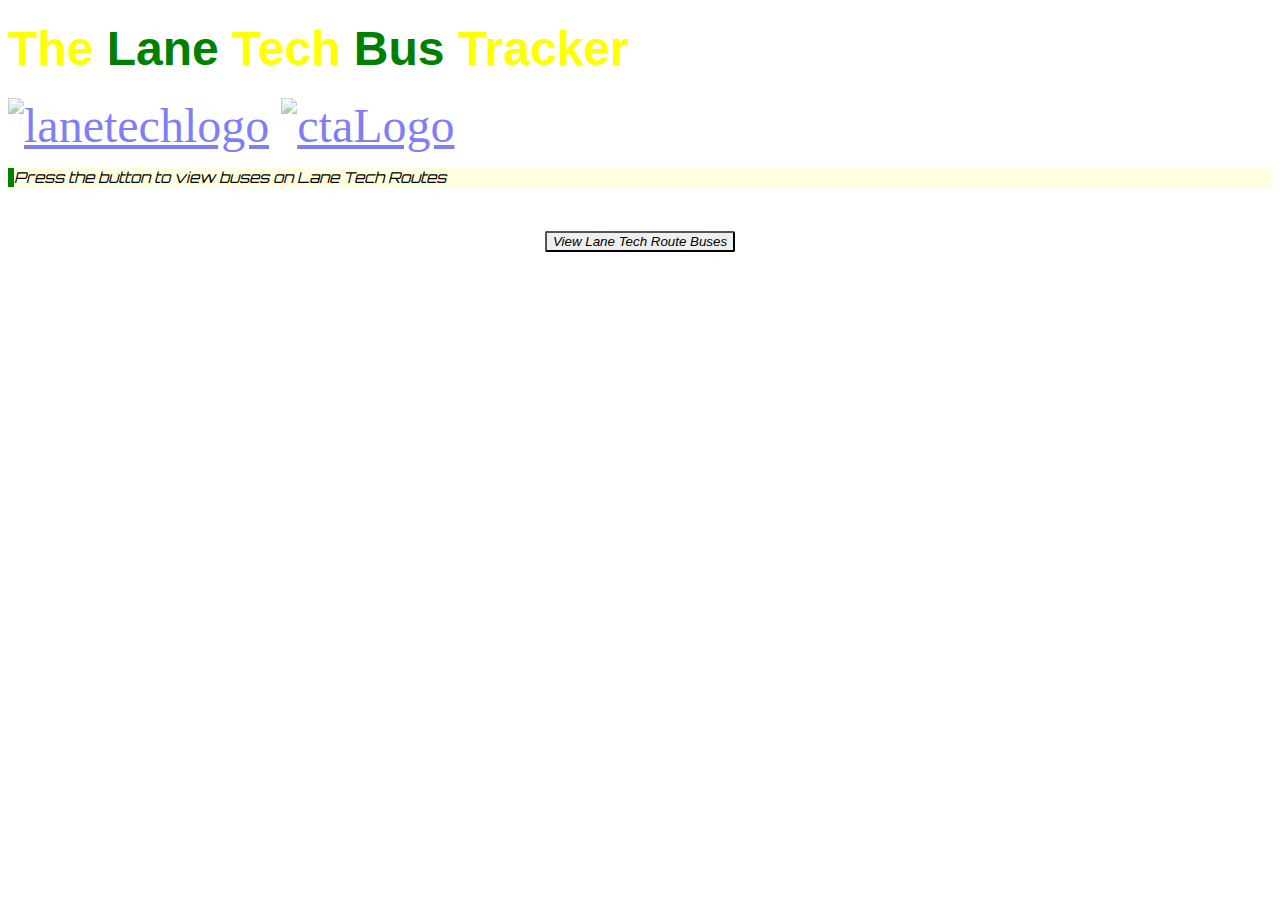
==== Projects/busTracker/index.html @ d6199f56 "Update 1" ====
<!doctype html>
<html lang="en">
<head>
  <meta charset="utf-8">
  <title>Lane Tech Bus Tracking App</title>
<link href="https://fonts.googleapis.com/css?family=Orbitron" rel="stylesheet">  <script src="https://code.jquery.com/jquery-1.10.2.js"></script>
  <style> 
  h1 {
    font-family:Impact, Charcoal, Sans-serif;
  }
  h2{
    font-size:30px;
    font-family: 'Orbitron', sans-serif;

  }
  p{
    font-family: 'Orbitron', sans-serif;
    font-size:15px;
    border-left: 6px solid green;
   background-color: lightyellow;



  }


  #rt152{
    background-color: green;
    border: yellow 10px;
    border-style: solid double;
    font-family:Tangerine, Charcoal, serif;
    padding: 5px;
    border-radius:35px;
        font-size:15px;


  }
  
   #rtX49{
    background-color: Green;
    border: yellow 10px;
    border-style: solid double;
    font-family:Tangerine, Charcoal, serif;
    padding: 5px;
    border-radius:35px;
        font-size:15px;

  }
  #rt49{
    background-color: Yellow;
    border: green 10px;
    border-style: solid double;
    font-family:Tangerine, Charcoal, serif;
    padding: 5px;
    border-radius:35px;
        font-size:15px;

  }
  img {
    opacity: 0.5;
    filter: alpha(opacity=50); 
}

img:hover {
    opacity: 1.0;
    filter: alpha(opacity=100); 
}

  
  #submit{border-radius:2px;}
  </style>
</head>
<body>
    <h1><font size="10"><font color="Yellow">The </font><font color="Green">Lane</font> <font color="yellow">Tech</font> <font color="green">Bus</font> <font color="yellow">Tracker</font></h1>
    <a href="http://www.lanetech.org/"><image src="https://cdn.evbuc.com/eventlogos/31681757/lanetechlogo.png" alt="lanetechlogo"></a>
    <a href="http://www.transitchicago.com/"><image src="https://pbs.twimg.com/profile_images/1617237207/cta-logo---flattransp.png" alt="ctaLogo" width="150"></a>

 <p><i>Press the button to view buses on Lane Tech Routes</i></p>
 <center><button id="submit"><i>View Lane Tech Route Buses</i></button></center>
 <br>
 <div id="rtX49"></div>
 <div id="rt49"></div>
 <div id="rt152"></div>
      <script src="https://ajax.googleapis.com/ajax/libs/jquery/3.1.1/jquery.min.js"></script>
      <script>
      function change()
{
    var elem = document.getElementById("submit");
    if (elem.value=="Update Times") elem.value = "View Lane Tech Route Buses";
    else elem.value = "Update Times";
}
      $("#rtX49").hide()
      $("#rt49").hide()
      $("#rt152").hide()
      $("#submit").click(function() {
         $("#rtX49").empty().show()
         $("#rt49").empty().show()
         $("#rt152").empty().show()
          
          var apiPassThruUrl = "https://polar-garden-75406.herokuapp.com/apiPassThru.php";
          
          var apiEndpoint = "http://ctabustracker.com/bustime/api/v2/getpredictions";
          
          
          $.ajax({
              url: apiPassThruUrl,
              dataType: "json",
              method: 'GET',
              data: {"apiEndpoint": apiEndpoint,
                      "key" : "KHyY7ZmjfpHpLbHZRHbHChtpm",
                      "format":"json",
                      "rt":"49,X49,152",
                      "stpid":"8417,12527"
              }
            }).done (function (data) {
              console.log(data);
             $("#rtX49").append("<h2>Route X49</h2>")
             $("#rt49").append("<h2>Route 49</h2>")
             $("#rt152").append("<h2>Route 152</h2>")
              $.each(data["bustime-response"]["prd"], function(i,v) {
                  $("#rt" + v.rt).append("Route Number: " + v.rt
                  +  "<br>" 
                  + "Route Direction: " + v.rtdir 
                  + "<br>"
                  + "Scheduled Arrival Time: " + v.prd  
                  + "<br>"
                  +  "Time left until arrival: " + v.prdctdn 
                  + "<hr>");
              })

            });
        });
           
         
  
</script>
 
</body>
</html>
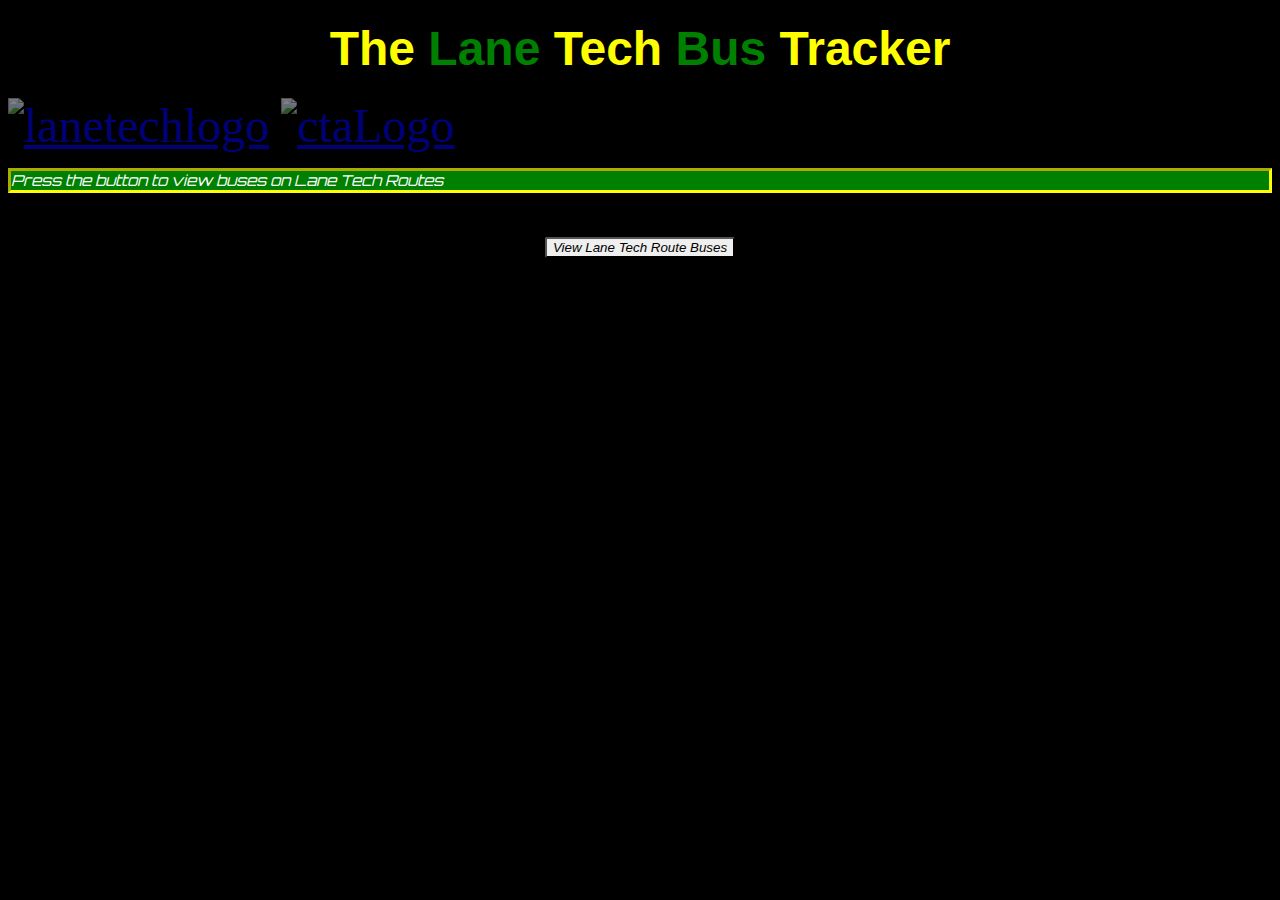
==== commit 553890c0: "frontpage" ====
--- a/Projects/busTracker/index.html
+++ b/Projects/busTracker/index.html
@@ -7,6 +7,7 @@
   <style> 
   h1 {
     font-family:Impact, Charcoal, Sans-serif;
+    text-align: center;
   }
   h2{
     font-size:30px;
@@ -16,8 +17,10 @@
   p{
     font-family: 'Orbitron', sans-serif;
     font-size:15px;
-    border-left: 6px solid green;
-   background-color: lightyellow;
+    color:white;
+    border-style: inset;
+    border-color:yellow;
+    Background-color:green;
 
 
 
@@ -25,6 +28,8 @@
 
 
   #rt152{
+          color:white;
+
     background-color: green;
     border: yellow 10px;
     border-style: solid double;
@@ -37,6 +42,7 @@
   }
   
    #rtX49{
+    color:white;
     background-color: Green;
     border: yellow 10px;
     border-style: solid double;
@@ -47,6 +53,7 @@
 
   }
   #rt49{
+   color:black;
     background-color: Yellow;
     border: green 10px;
     border-style: solid double;
@@ -58,22 +65,24 @@
   }
   img {
     opacity: 0.5;
-    filter: alpha(opacity=50); 
+    filter: alpha(opacity=50);
+    text-align:middl;
+
 }
 
 img:hover {
     opacity: 1.0;
-    filter: alpha(opacity=100); 
+    filter: alpha(opacity=100);
 }
-
   
   #submit{border-radius:2px;}
   </style>
 </head>
-<body>
+<body bgcolor="#">
     <h1><font size="10"><font color="Yellow">The </font><font color="Green">Lane</font> <font color="yellow">Tech</font> <font color="green">Bus</font> <font color="yellow">Tracker</font></h1>
-    <a href="http://www.lanetech.org/"><image src="https://cdn.evbuc.com/eventlogos/31681757/lanetechlogo.png" alt="lanetechlogo"></a>
-    <a href="http://www.transitchicago.com/"><image src="https://pbs.twimg.com/profile_images/1617237207/cta-logo---flattransp.png" alt="ctaLogo" width="150"></a>
+
+    <a href="http://www.lanetech.org/"><image src="https://cdn.evbuc.com/eventlogos/31681757/lanetechlogo.png" alt="lanetechlogo" ></a>
+    <a href="http://www.transitchicago.com/"><image src="https://pbs.twimg.com/profile_images/1617237207/cta-logo---flattransp.png" alt="ctaLogo" width="150" ></a>
 
  <p><i>Press the button to view buses on Lane Tech Routes</i></p>
  <center><button id="submit"><i>View Lane Tech Route Buses</i></button></center>
@@ -83,12 +92,6 @@
  <div id="rt152"></div>
       <script src="https://ajax.googleapis.com/ajax/libs/jquery/3.1.1/jquery.min.js"></script>
       <script>
-      function change()
-{
-    var elem = document.getElementById("submit");
-    if (elem.value=="Update Times") elem.value = "View Lane Tech Route Buses";
-    else elem.value = "Update Times";
-}
       $("#rtX49").hide()
       $("#rt49").hide()
       $("#rt152").hide()
